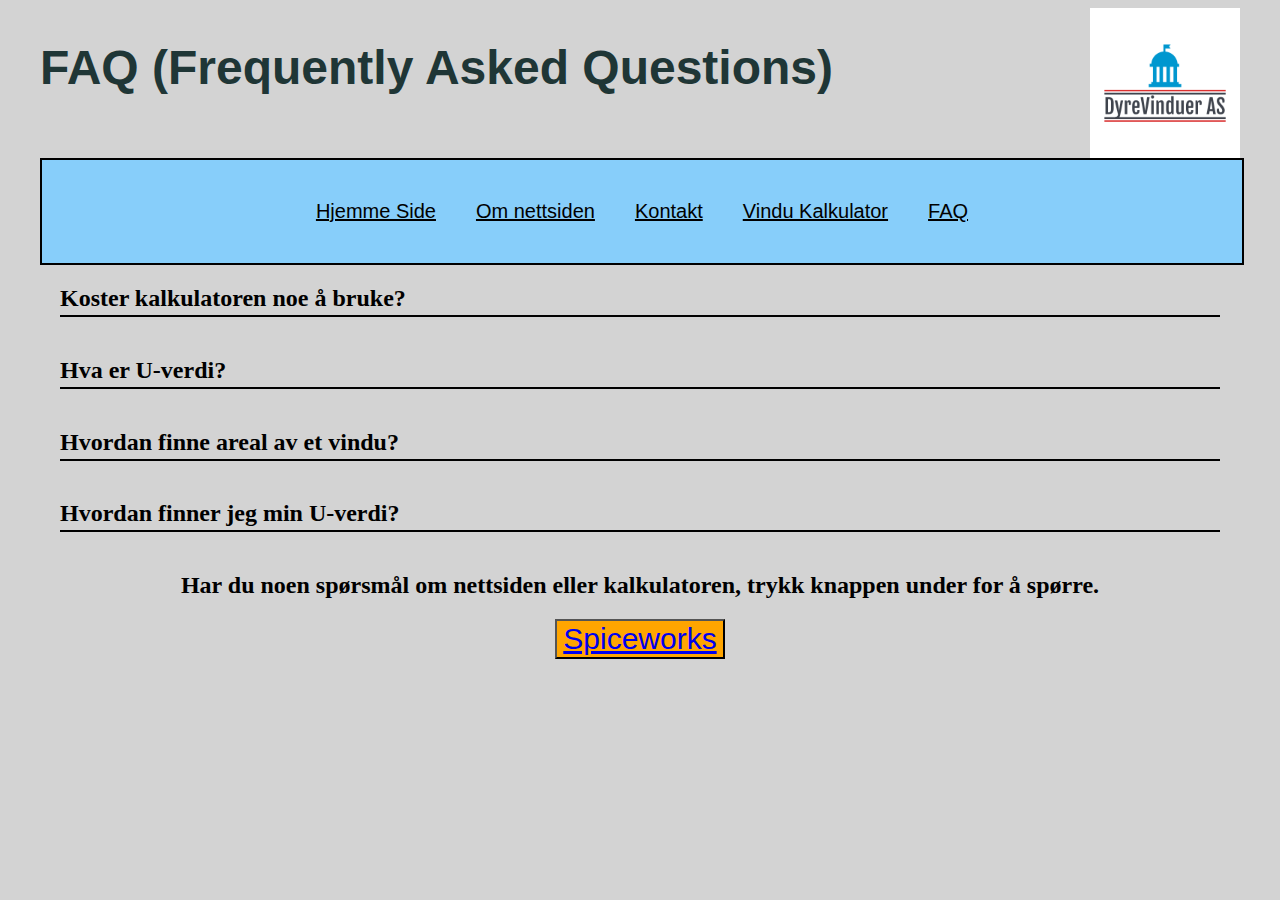
==== faq.html @ 2864daa2 "website push" ====
<!DOCTYPE html>
<html lang="en">
<head>
    <meta charset="UTF-8">
    <meta http-equiv="X-UA-Compatible" content="IE=edge">
    <meta name="viewport" content="width=device-width, initial-scale=1.0">
    <link rel="stylesheet" href="style.css">
    <link rel="stylesheet" href="FAQ-style.css">
    <title>FAQ</title>
</head>
<body>
    <div>
        <div class="header">
            <h1>FAQ (Frequently Asked Questions)</h1>
            <img src="bilder/DyreVinduer-AS-Logo.png" alt="Dyre Vinduer AS Logo" class="logo">
        </div>
        <div class="container">
            <ul class="style-list">
                <li><a href="index.html">Hjemme Side</a></li>
                <li><a href="om-meg.html">Om nettsiden</a></li>
                <li><a href="kontakt.html">Kontakt</a></li>
                <li><a href="valgfri-side.html">Vindu Kalkulator</a></li>
                <li><a href="faq.html">FAQ</a></li>
            </ul>
        </div>
        <!--Content-->
        <div class="sub-container FAQ-dir">
            <div class="dropdown FAQ-placing">
                <h2 class="dropbtn" onclick="myFunction()">Koster kalkulatoren noe å bruke?</h2>
                <div id="myDropdown" class="dropdown-content">
                    <p>Dyre Vinduer AS sin kalkulator er gratis for bruk til å kalkulere hvor mye Kilo Watt per time går gjennom vinduene dine og hvor mye det koster. </p>
                </div>
            </div>
            <div class="dropdown FAQ-placing">
                <h2 class="dropbtn" onclick="myFunction2()">Hva er U-verdi?</h2>
                <div id="myDropdown2" class="dropdown-content">
                    <p>U-verdi er et mål som brukes i bygningsindustrien for å angi en bygningsdels varmeisolerende evne.</p>
                </div>
            </div>
            <div class="dropdown FAQ-placing">
                <h2 class="dropbtn" onclick="myFunction3()">Hvordan finne areal av et vindu?</h2>
                <div id="myDropdown3" class="dropdown-content">
                    <p>For å finne arealet til et vindu så finner du bredden til et vindu og høyden til vinduet, ogganger de sammen, da vil du få arealet til vinduet. </p>
                </div>
            </div>
            <div class="dropdown FAQ-placing">
                <h2 class="dropbtn" onclick="myFunction4()">Hvordan finner jeg min U-verdi?</h2>
                <div id="myDropdown4" class="dropdown-content">
                    <p>Du kan gå inn på siden norgesvindu.no for å finne u-verdien til huset ditt, lenken finner du her: <a href="https://norgesvinduet.no/no/u-verdi-1-0/">norgesvindu.no</a></p>
                </div>
            </div>
            <div class="FAQ-placing outer-soice-style">
                <h2>Har du noen spørsmål om nettsiden eller kalkulatoren, trykk knappen under for å spørre.</h2>
                <button class="spice-style"><a href="https://maximbs.on.spiceworks.com/portal">Spiceworks</a></button>
            </div>
        </div>
    </div>
    <script src="dropdown-faq.js"></script>
</body>
</html>
---- style.css ----
body {
    background-color: lightgray;
    width: 1200px;
    margin-left: auto;
    margin-right: auto;
}

.container{
    border: black 2px solid;
    background-color: lightskyblue;
    height: auto;
    width: 100%;
    
}

.sub-container {
    height: auto;
    width: 100%;
}

h3 {
    font-size: 20px;
    font-family: sans-serif;
}

h1 {
    font-family: 'Franklin Gothic Medium', 'Arial Narrow', Arial, sans-serif;
    color: rgb(31, 54, 54);
    font-size: 48px;
}

.p-styling {
    font-family: sans-serif;
    font-size: 16px;
}

.foss-bilde {
    width: 500px;
    height: auto;
}

.header {
    display: flex;
    flex-direction: row;
    justify-content: space-between;
}

.logo {
    width: 150px;
    height: 150px;
}

/*style code for my menu*/
.style-list {
    list-style: none; 
    padding: 20px;
    display: flex;
    flex-direction: row;
    justify-content: center;
    font-family: 'Segoe UI', Tahoma, Geneva, Verdana, sans-serif;
    font-size: 20px;
}

li a {
    padding: 20px;
    color: black;
}

ul li a:hover {
    color: black;
    background-color: seashell;
}

.sub-header-txt {
    font-family: 'Franklin Gothic Medium', 'Arial Narrow', Arial, sans-serif;
    color: rgb(31, 54, 54);
    font-size: 30px;
}

.table-center {
    margin-left: auto;
    margin-right: auto;
  }

th , td {
    border: 2px solid black;
    font-size: 26px;
    font-family: Arial, Helvetica, sans-serif;
}

.calc-out-shell {
    background-color: bisque;
    margin: 20px;
    border: 2px solid black;
    display: flex;
    flex-direction: row;
    justify-content: space-around;
    padding: 50px;
}

.gamel-vindu-shell {
    border: 2px solid black;
    padding: 20px;
}

.ny-vindu-shell {
    border: 2px solid black;
    padding: 20px;
}

/*styling for info i vindu kalk */

.input-box-with-info {
    width: auto;
}

.info-sign {
    width: 20px;
    height: 20px;
}

.info-box {
    display: none;
}

.input-box-with-info:hover .info-box {
    display: block;

}

.calc-header-style {
    font-family: 'Franklin Gothic Medium', 'Arial Narrow', Arial, sans-serif;
    text-align: center;
}

.outer-button-style {
    padding: 15px;
    text-align: center;
}

.inner-button-style {
    font-size: 19px;
}

.display {
    width: auto;
}
---- FAQ-style.css ----
/*style for faq dropdown of questions*/

.dropbtn {
    color: black;
    width: auto;
    border-bottom: 2px solid black;
    padding-bottom: 3px;
  }
  
  .dropdown {
    position: relative;
    display: inline-block;
  }
  
  .dropdown-content {
    display: none;
    position: relative;
    background-color: #f1f1f1;
    min-width: 160px;
    overflow: auto;
    box-shadow: 0px 8px 16px 0px rgba(0,0,0,0.2);
    z-index: 1;
  }
  
  .dropdown-content p{
    color: black;
    padding: 12px 16px;
    text-decoration: none;
    display: block;
  }
  
  .dropdown a:hover {background-color: #ddd;}
  
  .show {display: block;}

/*styling for FAQ*/

.FAQ-placing {
    padding-left: 20px;
    padding-right: 20px;
}

.FAQ-dir {
    display: flex;
    flex-direction: column;
}

.spice-style {
  width: auto;
  font-size: 30px;
  background-color: orange;
}

.outer-soice-style {
  text-align: center;
}
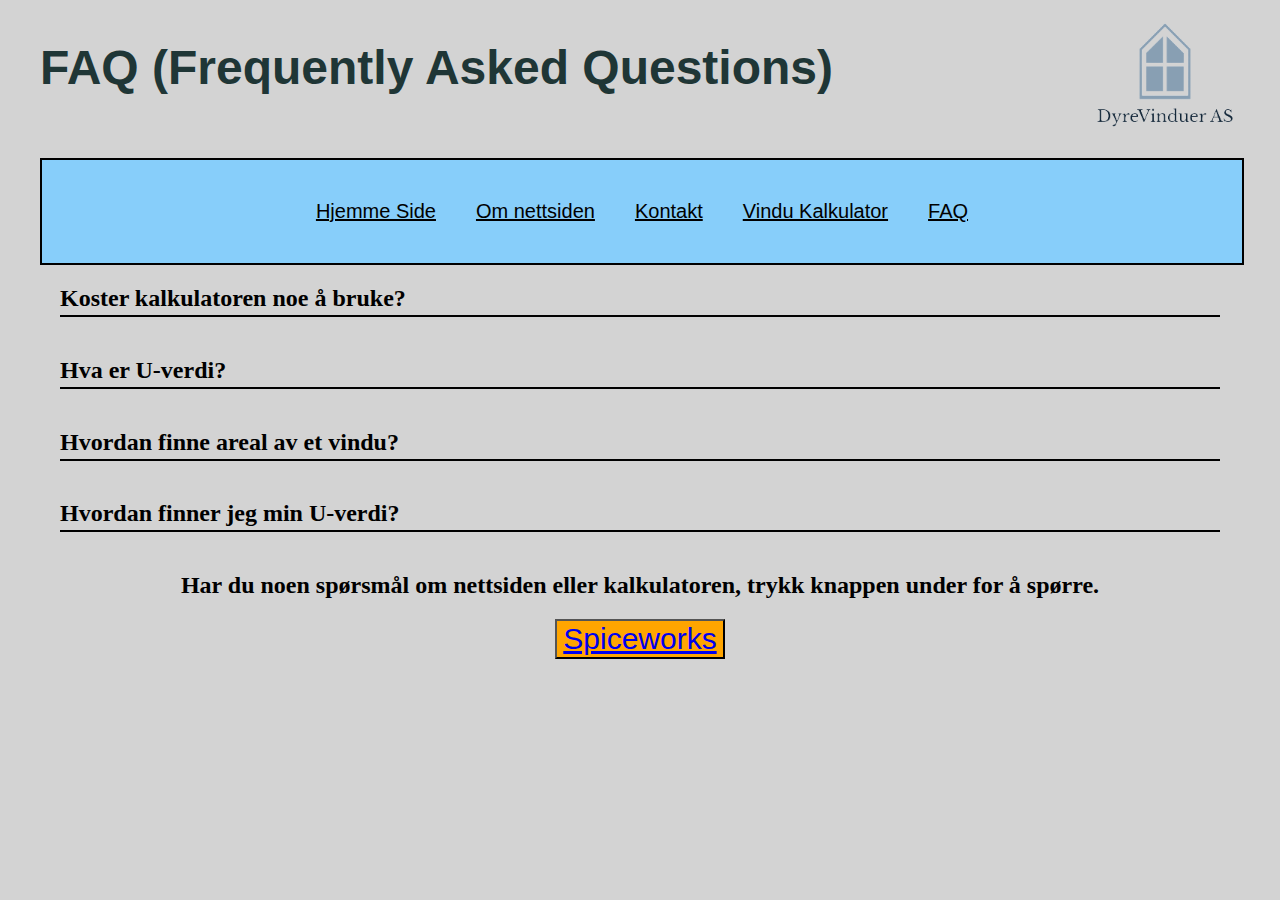
==== commit a2d8108f: "update" ====
--- a/faq.html
+++ b/faq.html
@@ -10,10 +10,12 @@
 </head>
 <body>
     <div>
+        <!--Header with logo-->
         <div class="header">
             <h1>FAQ (Frequently Asked Questions)</h1>
-            <img src="bilder/DyreVinduer-AS-Logo.png" alt="Dyre Vinduer AS Logo" class="logo">
+            <img src="bilder/dyre-vinduer-logo.png" alt="Dyre Vinduer AS Logo" class="logo">
         </div>
+        <!--Menu-->
         <div class="container">
             <ul class="style-list">
                 <li><a href="index.html">Hjemme Side</a></li>
@@ -49,7 +51,7 @@
                     <p>Du kan gå inn på siden norgesvindu.no for å finne u-verdien til huset ditt, lenken finner du her: <a href="https://norgesvinduet.no/no/u-verdi-1-0/">norgesvindu.no</a></p>
                 </div>
             </div>
-            <div class="FAQ-placing outer-soice-style">
+            <div class="FAQ-placing outer-spice-style">
                 <h2>Har du noen spørsmål om nettsiden eller kalkulatoren, trykk knappen under for å spørre.</h2>
                 <button class="spice-style"><a href="https://maximbs.on.spiceworks.com/portal">Spiceworks</a></button>
             </div>
--- a/FAQ-style.css
+++ b/FAQ-style.css
@@ -51,6 +51,6 @@
   background-color: orange;
 }
 
-.outer-soice-style {
+.outer-spice-style {
   text-align: center;
 }
